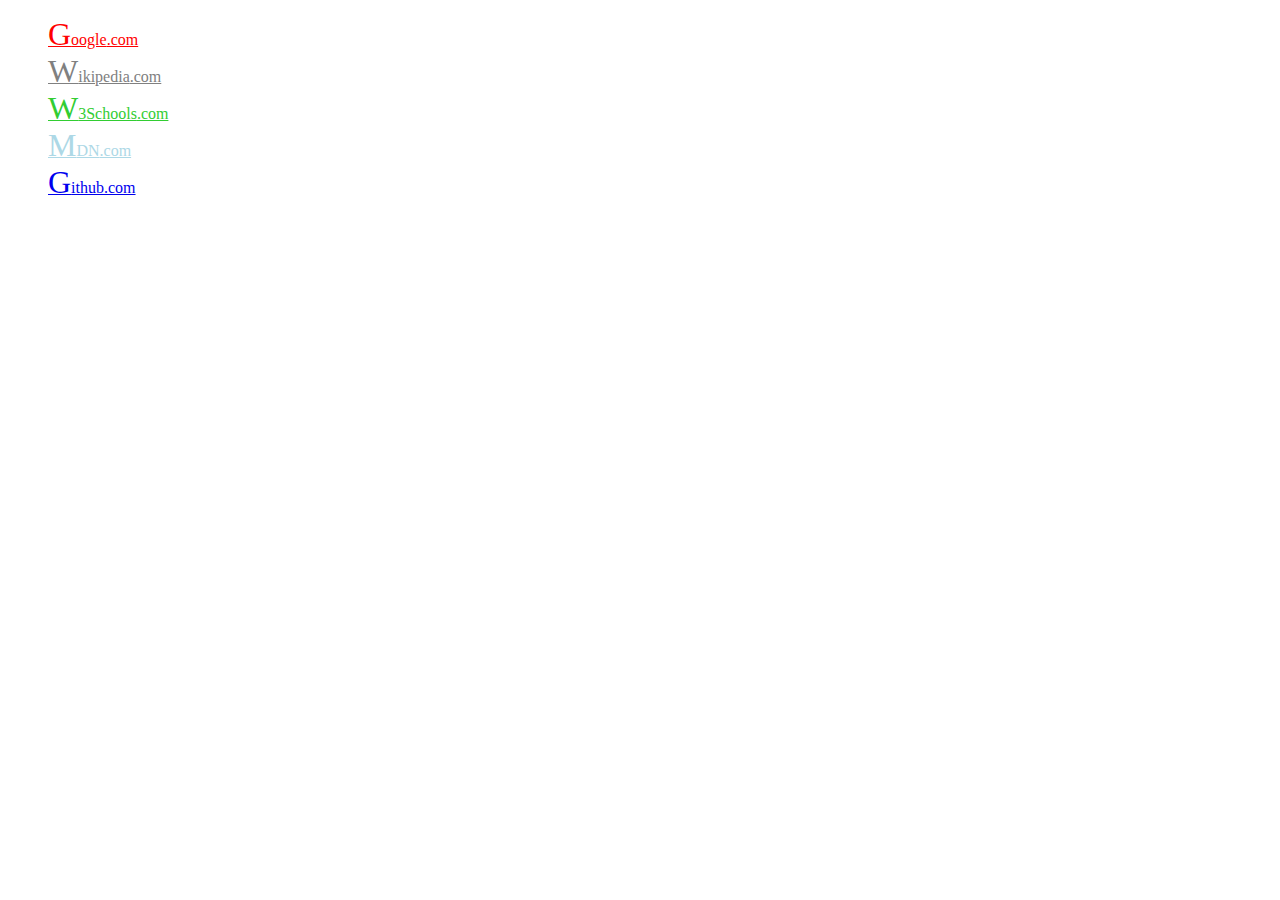
==== index.html @ 19fe858d "commit" ====
<!DOCTYPE html>
<html lang="en">
<head>
    <meta charset="UTF-8">
    <meta name="viewport" content="width=device-width, initial-scale=1.0">
    <meta http-equiv="X-UA-Compatible" content="ie=edge">
    <title>Document</title>
    <link rel="stylesheet" href="style.css">
</head>
<body>
    <!-- <h1 id="properName">Jane Doe</h1>
    <div class="job-title">Web Developer</div>
    <p class="col-1-2">Far far away, behind the word mountains, far from the countries Vokalia and Consonantia, there live the blind texts. Separated they live in Bookmarks Grove right at the coast of the Semantics, a large language ocean.</p>
    <p class="col-1-2">A small river named Duden flows by their place and supplies it with the necessary regelialia. It is a paradigmatic country, in which roasted parts of sentences fly into your mouth. </p>

    <h2>Contact information</h2>
    <ul>
        <li>Email: <a href="jane@example.com">jane@example.com</a></li>
        <li>Web: <a href="http://example.com">http://example.com</a></li>
        <li>Tel: 123 45678</li>
    </ul>
    <header>
        <p>This is the first paragraph</p>
        <div>
            <p>This in inside the div.</p> 
        </div>
    </header>-->
    <ul>
        <li><a href="google.com">Google</a></li>
        <li><a href="Wikipedia.com">Wikipedia</a></li>
        <li><a href="W3schools.com">W3Schools</a></li>
        <li><a href="Mdn.com">MDN</a></li>
        <li><a href="Github.com">Github</a></li>        
    </ul>
</body> 
</html>
---- style.css ----
/* h1{
    color:darkblue;
    font-family: Georgia, 'Times New Roman', Times, serif;
    border-bottom: 2px solid;
}

body{
    font-family: Arial, Helvetica, sans-serif;
}
div{
    color: grey;
    font-size: larger;
}

h2{
    font-family: Georgia, 'Times New Roman', Times, serif;
}
ul{
    border: solid pink 2px;
}
li a[href]{
    color: indianred;
}
li a[href="http://example.com"]{
    color: grey;
}
div.job-title{
    font-weight: bolder;
}
p.col-1-2{
    width:50x;
    text-align: left;
}
#properName{
    text-decoration: underline dotted black;
    color: blueviolet
}
/* a:visited{ */
    /* color: hotpink;
}
header>p{
    color: aquamarine;
/* } */
li::first-letter{
    font-size: 200%;
    font-family: fantasy;
}
a[href="google.com"]{
    color:red;
}
a[href="Wikipedia.com"]{
    color:grey;
}
a[href="W3schools.com"]{
    color:limegreen;
}
a[href="Mdn.com"]{
    color:lightblue;
}
a[href="github.com"]{
    color:green;
}
a[href]::after{
    content: ".com";
}
a[href="google.com"]::visited{
    color:red;
}
a[href="Wikipedia.com"]::visited{
    color:grey;
}
a[href="W3schools.com"]::visited{
    color:limegreen;
}
a[href="Mdn.com"]::visited{
    color:lightblue;
}
a[href="github.com"]::visited{
    color:green;
}
a[href]:hover{
    text-decoration: none;
}
ul{
    list-style-type: none;
}
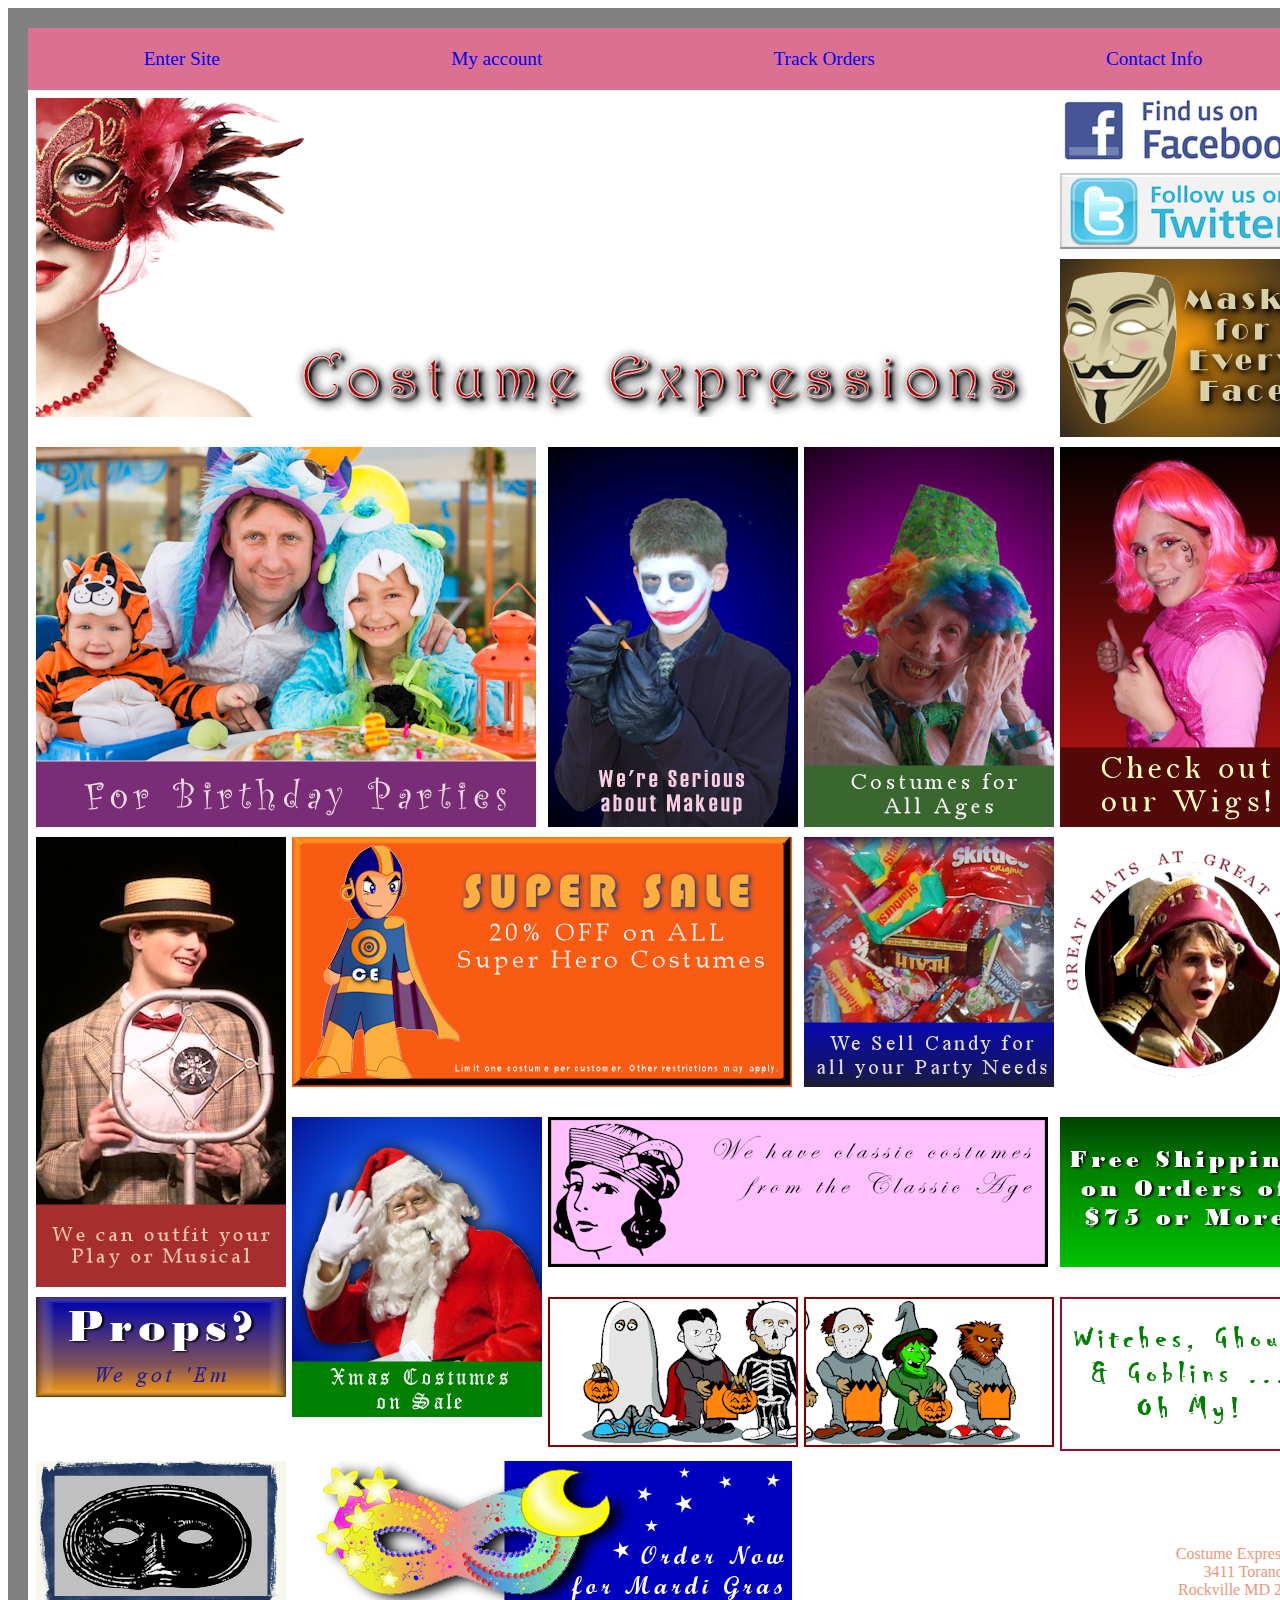
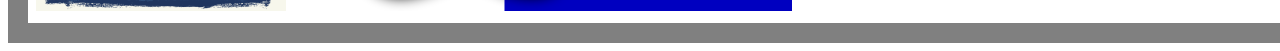
==== commit d2c76dc7: "Fixed Index Error" ====
--- a/index.html
+++ b/index.html
@@ -2,35 +2,42 @@
 <html lang="en">
 <head>
     <meta charset="UTF-8">
-    <meta name="viewport" content="width=device-width, initial-scale=1.0">
-    <meta http-equiv="X-UA-Compatible" content="ie=edge">
     <title>Document</title>
-    <link rel="stylesheet" href="style.css">
+    <link rel="stylesheet" href="ImageProject.css">
 </head>
 <body>
-    <!-- <h1 id="properName">Jane Doe</h1>
-    <div class="job-title">Web Developer</div>
-    <p class="col-1-2">Far far away, behind the word mountains, far from the countries Vokalia and Consonantia, there live the blind texts. Separated they live in Bookmarks Grove right at the coast of the Semantics, a large language ocean.</p>
-    <p class="col-1-2">A small river named Duden flows by their place and supplies it with the necessary regelialia. It is a paradigmatic country, in which roasted parts of sentences fly into your mouth. </p>
-
-    <h2>Contact information</h2>
-    <ul>
-        <li>Email: <a href="jane@example.com">jane@example.com</a></li>
-        <li>Web: <a href="http://example.com">http://example.com</a></li>
-        <li>Tel: 123 45678</li>
-    </ul>
-    <header>
-        <p>This is the first paragraph</p>
-        <div>
-            <p>This in inside the div.</p> 
-        </div>
-    </header>-->
-    <ul>
-        <li><a href="google.com">Google</a></li>
-        <li><a href="Wikipedia.com">Wikipedia</a></li>
-        <li><a href="W3schools.com">W3Schools</a></li>
-        <li><a href="Mdn.com">MDN</a></li>
-        <li><a href="Github.com">Github</a></li>        
-    </ul>
-</body> 
+    <nav>
+        <ul>
+            <li><a href="#">Enter Site </a></li>
+            <li><a href="#">My account </a></li>
+            <li><a href="#">Track Orders </a></li>
+            <li><a href="#">Contact Info </a></li>
+        </ul>
+    </nav>
+    <article>
+        <div class="container">
+            <div class="cell-a cell"><img src="images/ce_image01.png" alt="Facebook"></div>
+            <div class="cell-b cell"><img src="images/ce_image02.png" alt="Twitter"></div>
+            <div class="cell-c cell"><img src="images/ce_image03.png" alt="Masks"></div>
+            <div class="cell-d cell"><img src="images/ce_image04.png" alt="Birthday Parties"></div>
+            <div class="cell-e cell"><img src="images/ce_image05.png" alt="Makeup"></div>
+            <div class="cell-f cell"><img src="images/ce_image06.png" alt="Costumes"></div>
+            <div class="cell-g cell"><img src="images/ce_image07.png" alt="Wigs"></div>
+            <div class="cell-h cell"><img src="images/ce_image08.png" alt="Musical"></div>
+            <div class="cell-i cell"><img src="images/ce_image09.png" alt="Super"></div>
+            <div class="cell-j cell"><img src="images/ce_image10.png" alt="Candy"></div>
+            <div class="cell-k cell"><img src="images/ce_image11.png" alt="Hats"></div>
+            <div class="cell-l cell"><img src="images/ce_image12.png" alt="Props"></div>
+            <div class="cell-m cell"><img src="images/ce_image13.png" alt="Santa"></div>
+            <div class="cell-n cell"><img src="images/ce_image14.png" alt="Lady"></div>
+            <div class="cell-o cell"><img src="images/ce_image15.png" alt="Shipping"></div>
+            <div class="cell-p cell"><img src="images/ce_image16.png" alt="Left"></div>
+            <div class="cell-q cell"><img src="images/ce_image17.png" alt="Right"></div>
+            <div class="cell-r cell"><img src="images/ce_image18.png" alt="Withes"></div>
+            <div class="cell-s cell"><img src="images/ce_image19.png" alt="Mask1"></div>
+            <div class="cell-t cell"><img src="images/ce_image20.png" alt="Mask2"></div>
+            <div class="cell-u cell"><img src="images/ce_logo.png" alt="Logo"></div>
+            <div class="cell-v cell"><p>Costume Expressions<br>3411 Torance Dr.<br>Rockville MD 20850</p></div>
+    </article>
+</body>
 </html>--- a/ImageProject.css
+++ b/ImageProject.css
@@ -0,0 +1,156 @@
+body{
+    border: grey solid 20px;
+    display: inline-block;    
+}
+nav{
+    background-color: palevioletred;
+    color: grey;
+    padding-bottom: 20px;
+    padding-top: 20px;
+    font-size: larger;
+}
+
+nav ul{
+    list-style: none;
+    margin: 0;
+    padding: 0;
+    display: flex;
+    justify-content: space-around;
+}
+
+a[href]:active{
+    color: grey;
+    text-decoration:  none;
+}
+a[href]:visited{
+    color: grey;
+}
+a[href]:link{
+    text-decoration: none;
+}
+a[href]:hover{
+    text-decoration: underline;
+}
+
+.container{
+    margin: 5px;
+    display: grid;
+    grid-template-columns: auto;
+    grid-template-rows: 20px, 20px, 40px, 80px, 30px, 30px, 30px, 20px, 20px;
+    max-width: 1280px;
+}
+.cell{
+    margin: 3px;
+}
+.cell-u{
+    grid-area: logo;
+    grid-column: 1/5;
+    grid-row: 1/4;
+}
+.cell-a{
+    grid-area: facebook;
+    grid-column: 5/6;
+    grid-row: 1/2;
+}
+.cell-b{
+    grid-area: twitter;
+    grid-column: 5/6;
+    grid-row: 2/3;
+}
+.cell-c{
+    grid-area: Masks;
+    grid-column: 5/6;
+    grid-row: 3/4;
+}
+.cell-d{
+    grid-area: birthday;
+    grid-column: 1/3;
+    grid-row: 4/5;
+}
+.cell-e{
+    grid-area: makeup;
+    grid-column: 3/4;
+    grid-row: 4/5;
+}
+.cell-f{
+    grid-area: costumes;
+    grid-column: 4/5;
+    grid-row: 4/5;
+}
+.cell-g{
+    grid-area: wigs;
+    grid-column: 5/6;
+    grid-row: 4/5;
+}
+.cell-h{
+    grid-area: outfit;
+    grid-column: 1/2;
+    grid-row: 5/7;
+}
+.cell-i{
+    grid-area: supersale;
+    grid-column: 2/4;
+    grid-row: 5/6;
+}
+.cell-j{
+    grid-area: candy;
+    grid-column: 4/5;
+    grid-row: 5/6;
+}
+.cell-k{
+    grid-area: hats;
+    grid-column: 5/6;
+    grid-row: 5/6;
+}
+.cell-l{
+    grid-area: props;
+    grid-column: 1/2;
+    grid-row: 7/8;
+}
+.cell-m{
+    grid-area: santa;
+    grid-column: 2/3;
+    grid-row: 6/8;
+}
+.cell-n{
+    grid-area: lady;
+    grid-column: 3/5;
+    grid-row: 6/7;
+}
+.cell-o{
+    grid-area: shipping;
+    grid-column: 5/6;
+    grid-row: 6/7;
+}
+.cell-p{
+    grid-area: lefttrick;
+    grid-column: 3/4;
+    grid-row: 7/8;
+}
+.cell-q{
+    grid-area: righttrick;
+    grid-column: 4/5;
+    grid-row: 7/8;
+}
+.cell-r{
+    grid-area: witches;
+    grid-column: 5/6;
+    grid-row: 7/8;
+}
+.cell-s{
+    grid-area: mask1;
+    grid-column: 1/2;
+    grid-row: 8/10;
+}
+.cell-t{
+    grid-area: mask2;
+    grid-column: 2/4;
+    grid-row: 8/10;
+}
+.cell-v{
+    grid-area: address;
+    grid-column: 5/6;
+    grid-row: 9/10;
+    text-align: right;
+    color: darksalmon;
+}
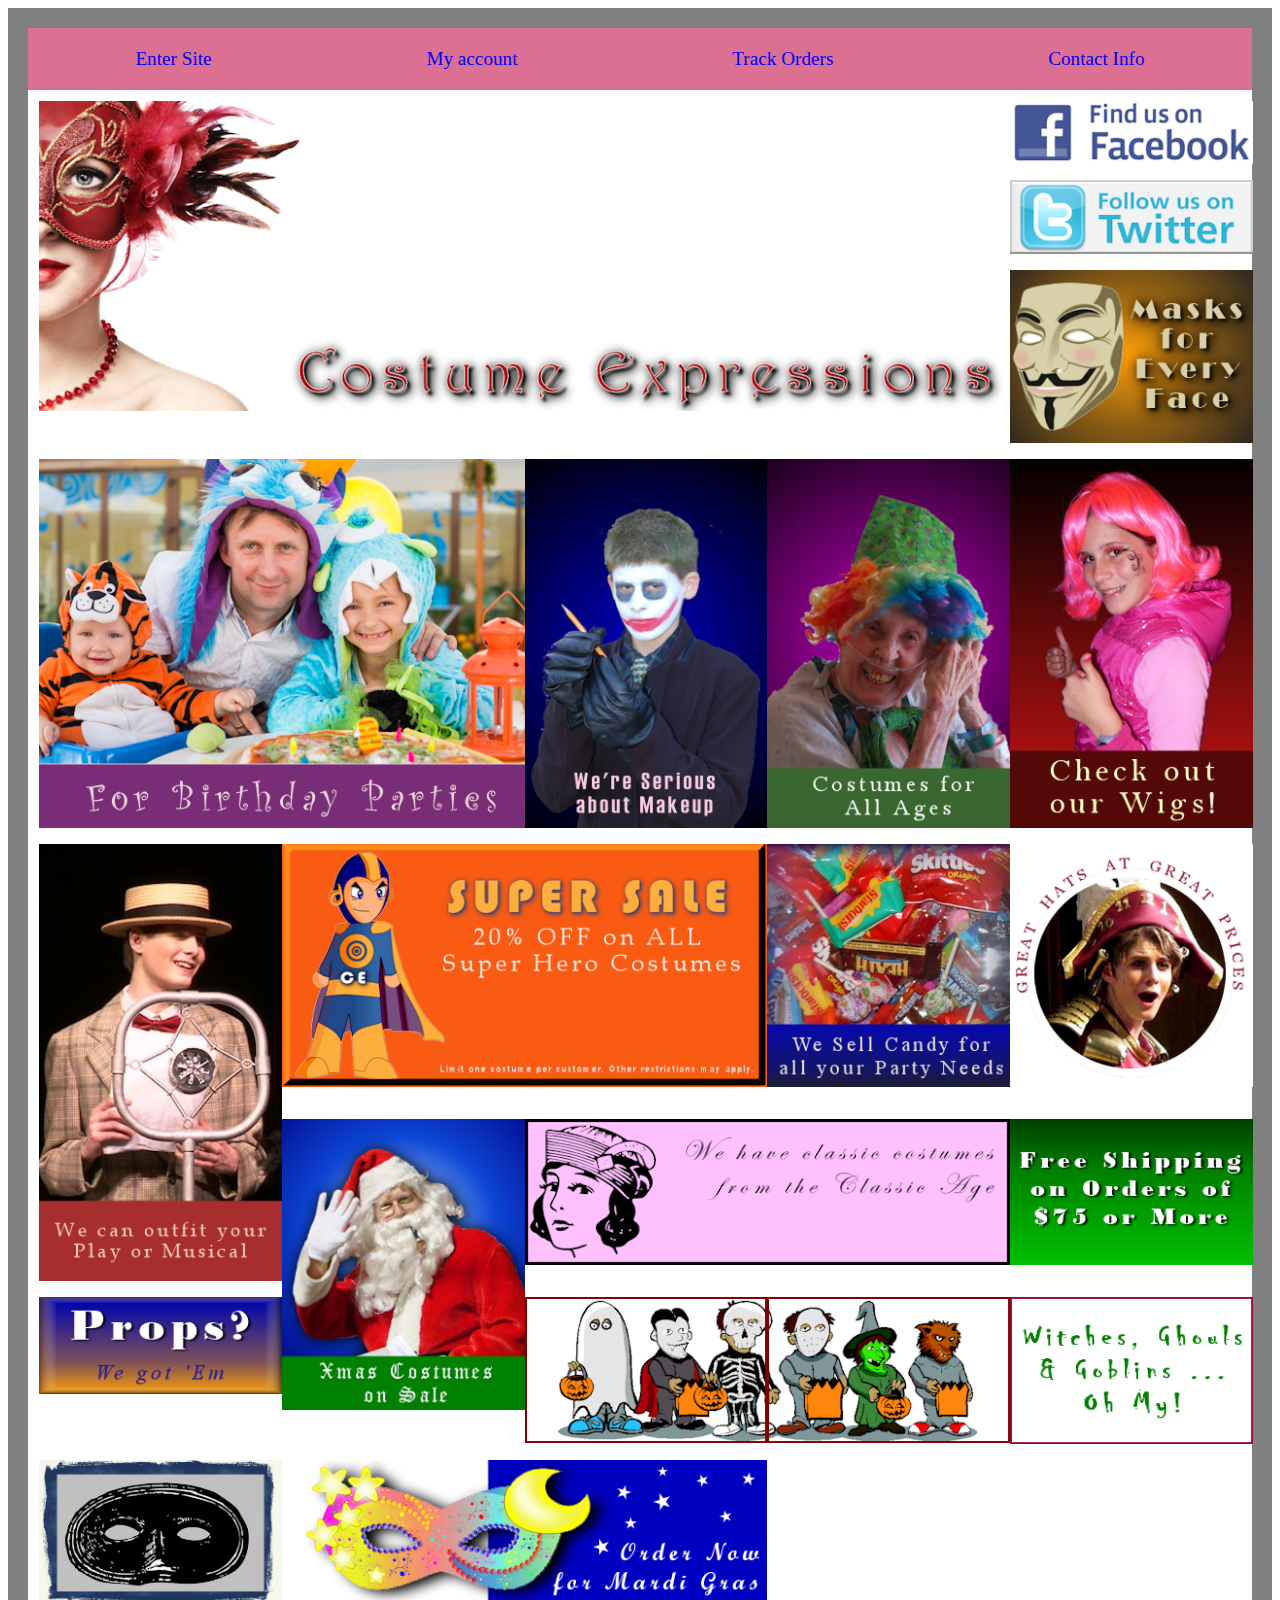
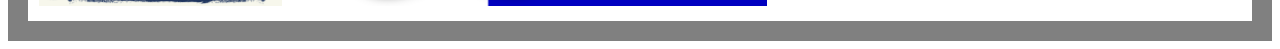
==== commit 0ab4f61c: "starting format mobile" ====
--- a/index.html
+++ b/index.html
@@ -2,7 +2,7 @@
 <html lang="en">
 <head>
     <meta charset="UTF-8">
-    <title>Document</title>
+    <title>Image Project</title>
     <link rel="stylesheet" href="ImageProject.css">
 </head>
 <body>
@@ -37,7 +37,6 @@
             <div class="cell-s cell"><img src="images/ce_image19.png" alt="Mask1"></div>
             <div class="cell-t cell"><img src="images/ce_image20.png" alt="Mask2"></div>
             <div class="cell-u cell"><img src="images/ce_logo.png" alt="Logo"></div>
-            <div class="cell-v cell"><p>Costume Expressions<br>3411 Torance Dr.<br>Rockville MD 20850</p></div>
     </article>
 </body>
 </html>--- a/ImageProject.css
+++ b/ImageProject.css
@@ -1,6 +1,6 @@
 body{
     border: grey solid 20px;
-    display: inline-block;    
+    width: fit-content;
 }
 nav{
     background-color: palevioletred;
@@ -37,10 +37,13 @@
     display: grid;
     grid-template-columns: auto;
     grid-template-rows: 20px, 20px, 40px, 80px, 30px, 30px, 30px, 20px, 20px;
-    max-width: 1280px;
-}
-.cell{
+}
+
+.cell, img{
     margin: 3px;
+    height: auto;
+    width: 100%;
+    justify-items: end;
 }
 .cell-u{
     grid-area: logo;
@@ -154,3 +157,167 @@
     text-align: right;
     color: darksalmon;
 }
+
+@media (max-width: 600px) {
+    body{
+        border: grey solid 10px;
+        width: fit-content;
+    }
+    nav{
+        background-color: palevioletred;
+        color: grey;
+        padding-bottom: 10px;
+        padding-top: 10px;
+        font-size: larger;
+        width: fit-content;
+    }
+    
+    nav ul{
+        list-style: none;
+        margin: 0;
+        padding: 0;
+        display: flex;
+        justify-content: space-around;
+    }
+    
+    a[href]:active{
+        color: grey;
+        text-decoration:  none;
+    }
+    a[href]:visited{
+        color: grey;
+    }
+    a[href]:link{
+        text-decoration: none;
+    }
+    a[href]:hover{
+        text-decoration: underline;
+    }
+    
+    .container{
+        margin: 5px;
+        display: grid;
+        grid-template-columns: auto;
+        grid-template-rows: 30px, 10px, 10px, 30px, 15px, 15px, 15px, 10px, 10px;
+    }
+    
+    .cell{
+        margin: 3px;
+        height: auto;
+        width: 100% -35%;
+        justify-items: end;
+    }
+    .cell-u{
+        grid-area: logo;
+        grid-column: 1/6;
+        grid-row: 1/2;
+    }
+    .cell-a{
+        grid-area: facebook;
+        grid-column: 1/2;
+        grid-row: 2/3;
+    }
+    .cell-b{
+        grid-area: twitter;
+        grid-column: 1/2;
+        grid-row: 3/4;
+    }
+    .cell-c{
+        grid-area: Masks;
+        grid-column: 5/6;
+        grid-row: 2/4;
+    }
+    .cell-d{
+        grid-area: birthday;
+        grid-column: 1/3;
+        grid-row: 4/5;
+    }
+    .cell-e{
+        grid-area: makeup;
+        grid-column: 3/4;
+        grid-row: 4/5;
+    }
+    .cell-f{
+        grid-area: costumes;
+        grid-column: 4/5;
+        grid-row: 4/5;
+    }
+    .cell-g{
+        grid-area: wigs;
+        grid-column: 5/6;
+        grid-row: 4/5;
+    }
+    .cell-h{
+        grid-area: outfit;
+        grid-column: 1/2;
+        grid-row: 5/7;
+    }
+    .cell-i{
+        grid-area: supersale;
+        grid-column: 2/4;
+        grid-row: 5/6;
+    }
+    .cell-j{
+        grid-area: candy;
+        grid-column: 4/5;
+        grid-row: 5/6;
+    }
+    .cell-k{
+        grid-area: hats;
+        grid-column: 5/6;
+        grid-row: 5/6;
+    }
+    .cell-l{
+        grid-area: props;
+        grid-column: 1/2;
+        grid-row: 7/8;
+    }
+    .cell-m{
+        grid-area: santa;
+        grid-column: 2/3;
+        grid-row: 6/8;
+    }
+    .cell-n{
+        grid-area: lady;
+        grid-column: 3/5;
+        grid-row: 6/7;
+    }
+    .cell-o{
+        grid-area: shipping;
+        grid-column: 5/6;
+        grid-row: 6/7;
+    }
+    .cell-p{
+        grid-area: lefttrick;
+        grid-column: 3/4;
+        grid-row: 7/8;
+    }
+    .cell-q{
+        grid-area: righttrick;
+        grid-column: 4/5;
+        grid-row: 7/8;
+    }
+    .cell-r{
+        grid-area: witches;
+        grid-column: 5/6;
+        grid-row: 7/8;
+    }
+    .cell-s{
+        grid-area: mask1;
+        grid-column: 2/3;
+        grid-row: 2/4;
+    }
+    .cell-t{
+        grid-area: mask2;
+        grid-column: 3/5;
+        grid-row: 2/4;
+    }
+    .cell-v{
+        grid-area: address;
+        grid-column: 5/6;
+        grid-row: 9/10;
+        text-align: right;
+        color: darksalmon;
+    }
+  }
+  